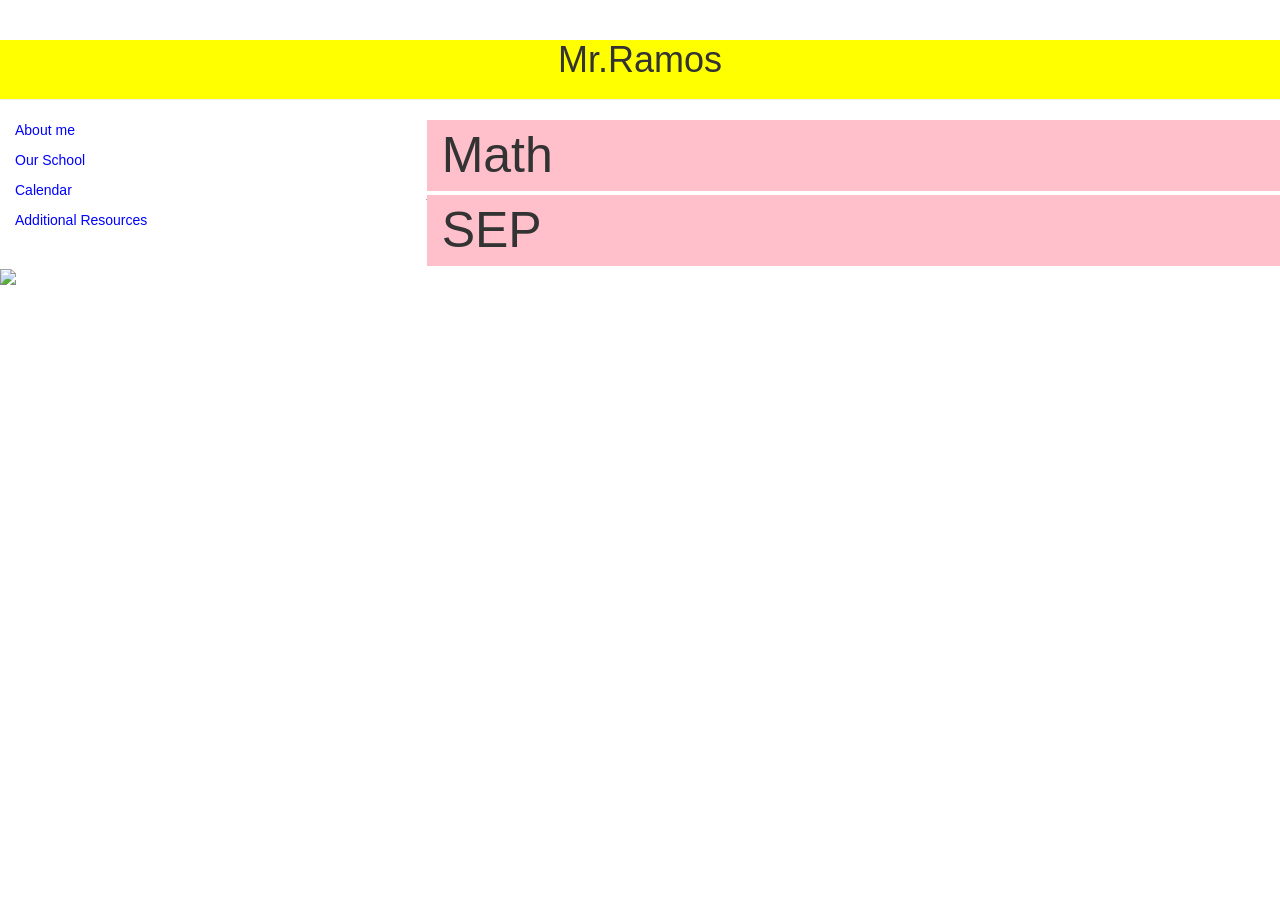
==== index.html @ 58ed9466 "COde" ====
<!DOCTYPE html>
<html >
  <head>
    <meta charset="UTF-8">
    <title>Using_DI</title>
    
    
    
    
        <link rel="stylesheet" href="css/style.css">

    
    
    
  </head>

  <body>

    <html>

<head>
  <!-- Latest compiled and minified CSS -->
  <link rel="stylesheet" href="https://maxcdn.bootstrapcdn.com/bootstrap/3.3.6/css/bootstrap.min.css" integrity="sha384-1q8mTJOASx8j1Au+a5WDVnPi2lkFfwwEAa8hDDdjZlpLegxhjVME1fgjWPGmkzs7" crossorigin="anonymous">

  <!-- Optional theme -->
  <link rel="stylesheet" href="https://maxcdn.bootstrapcdn.com/bootstrap/3.3.6/css/bootstrap-theme.min.css" integrity="sha384-fLW2N01lMqjakBkx3l/M9EahuwpSfeNvV63J5ezn3uZzapT0u7EYsXMjQV+0En5r" crossorigin="anonymous">

  <!-- Latest compiled and minified JavaScript -->
  <script src="https://maxcdn.bootstrapcdn.com/bootstrap/3.3.6/js/bootstrap.min.js" integrity="sha384-0mSbJDEHialfmuBBQP6A4Qrprq5OVfW37PRR3j5ELqxss1yVqOtnepnHVP9aJ7xS" crossorigin="anonymous"></script>

</head>

<body>

  <div class='page-header'>
    <h1>Mr.Ramos</h1></div>
  


    <div class='col-xs-4'>
  
    <p> About me</p>
    <p> Our School</p>
    <p>Calendar</p>
    <p>Additional Resources</p>

  </div>

  
  <div class='col-xs-8'>
    Math
  </div>
  
  <div class='space'> _ </div>

    <div class='col-xs-8'> 
      SEP
    </div>
  
  <img src="http://www.cashsmarter.com/wp-content/uploads/2015/11/maths-ftr.jpg"width="50%">
</body>
    
    
    
    
    
  </body>
</html>
---- css/style.css ----
.col-xs-8{font-size:50px;}
.page-header{text-align:center;}
.page-header{background-color:yellow;}
.col-xs-8{background-color:pink;}
.col-xs-4{color:blue}
.space{line-height:.25;}
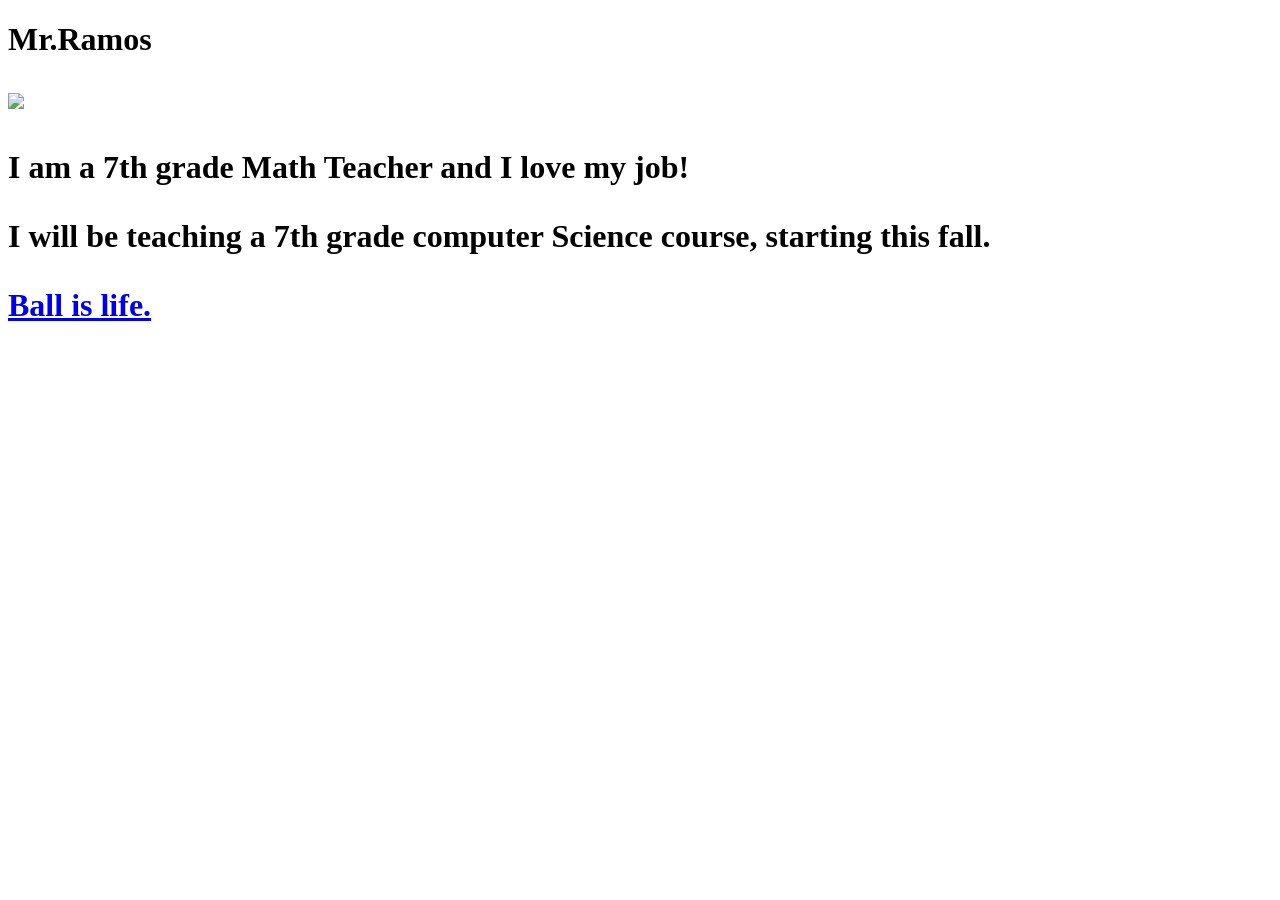
==== commit ceafe15d: "About me" ====
--- a/index.html
+++ b/index.html
@@ -1,68 +1,25 @@
 <!DOCTYPE html>
-<html >
-  <head>
-    <meta charset="UTF-8">
-    <title>Using_DI</title>
-    
-    
-    
-    
-        <link rel="stylesheet" href="css/style.css">
-
-    
-    
-    
-  </head>
-
-  <body>
-
-    <html>
+<html>
 
 <head>
-  <!-- Latest compiled and minified CSS -->
-  <link rel="stylesheet" href="https://maxcdn.bootstrapcdn.com/bootstrap/3.3.6/css/bootstrap.min.css" integrity="sha384-1q8mTJOASx8j1Au+a5WDVnPi2lkFfwwEAa8hDDdjZlpLegxhjVME1fgjWPGmkzs7" crossorigin="anonymous">
-
-  <!-- Optional theme -->
-  <link rel="stylesheet" href="https://maxcdn.bootstrapcdn.com/bootstrap/3.3.6/css/bootstrap-theme.min.css" integrity="sha384-fLW2N01lMqjakBkx3l/M9EahuwpSfeNvV63J5ezn3uZzapT0u7EYsXMjQV+0En5r" crossorigin="anonymous">
-
-  <!-- Latest compiled and minified JavaScript -->
-  <script src="https://maxcdn.bootstrapcdn.com/bootstrap/3.3.6/js/bootstrap.min.js" integrity="sha384-0mSbJDEHialfmuBBQP6A4Qrprq5OVfW37PRR3j5ELqxss1yVqOtnepnHVP9aJ7xS" crossorigin="anonymous"></script>
-
+<title>Mr.Ramos</title>
 </head>
 
 <body>
+<h1> Mr.Ramos <h1>
+<a href="https://www.linkedin.com/in/emilio-ramos-88a41289?authType=NAME_SEARCH&authToken=cVZv&locale=en_US&srchid=3145490981468519620805&srchindex=1&srchtotal=335&trk=vsrp_people_res_photo&trkInfo=VSRPsearchId%3A3145490981468519620805%2CVSRPtargetId%3A314549098%2CVSRPcmpt%3Aprimary%2CVSRPnm%3Atrue%2CauthType%3ANAME_SEARCH">
 
-  <div class='page-header'>
-    <h1>Mr.Ramos</h1></div>
-  
+<img src="https://media.licdn.com/mpr/mpr/shrinknp_200_200/p/3/005/088/065/2e238b1.jpg">
+</a>
+
+<p> I am a 7th grade Math Teacher and I love my job!</p>
+<p>I will be teaching a 7th grade computer Science course, starting this fall.</p>
+
+<a href="https://www.youtube.com/user/Ballislifedotcom">
+<p>Ball is life.</p>
+</a>
+
+</body>
 
 
-    <div class='col-xs-4'>
-  
-    <p> About me</p>
-    <p> Our School</p>
-    <p>Calendar</p>
-    <p>Additional Resources</p>
-
-  </div>
-
-  
-  <div class='col-xs-8'>
-    Math
-  </div>
-  
-  <div class='space'> _ </div>
-
-    <div class='col-xs-8'> 
-      SEP
-    </div>
-  
-  <img src="http://www.cashsmarter.com/wp-content/uploads/2015/11/maths-ftr.jpg"width="50%">
-</body>
-    
-    
-    
-    
-    
-  </body>
 </html>
